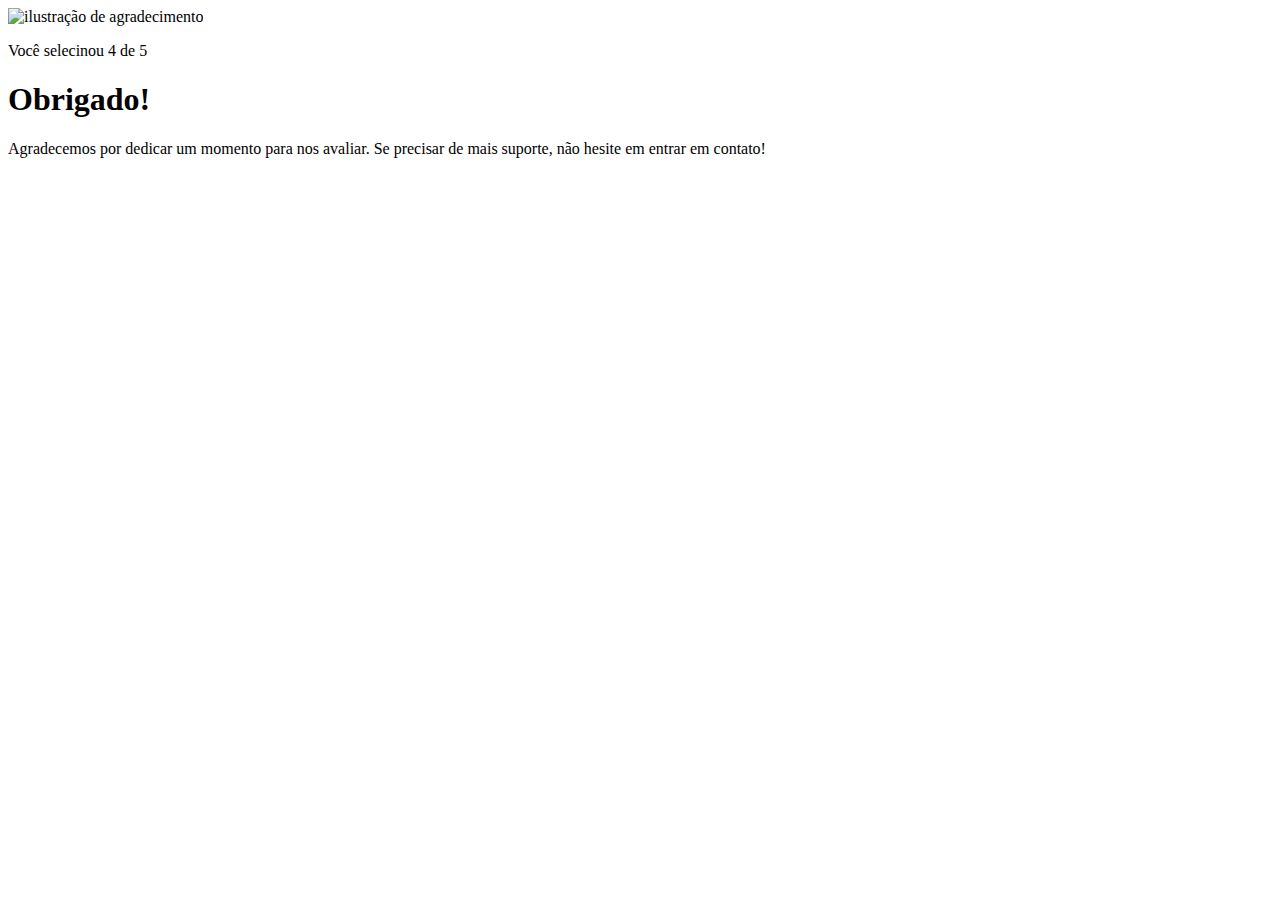
==== pages/agradecimento.html @ bfb19283 "sexto commit do index.html, primeiro commit do agradecimento.html e primeiro commit do agradecimento" ====
<!DOCTYPE html>
<html lang="en">
<head>
    <meta charset="UTF-8">
    <meta name="viewport" content="width=device-width, initial-scale=1.0">
    <link rel="stylesheet" href="agradecimento.css">
    <title>Feedback - Agradecimento</title>
</head>
<body>
    <div>
        <img src="../images/illustration-thank-you.svg" alt="ilustração de agradecimento">

        <p>Você selecinou 4 de 5</p>

        <h1>Obrigado!</h1>

        <p>Agradecemos por dedicar um momento para nos avaliar. Se precisar de mais suporte, não hesite em entrar em contato!</p>
    </div>
</body>
</html>
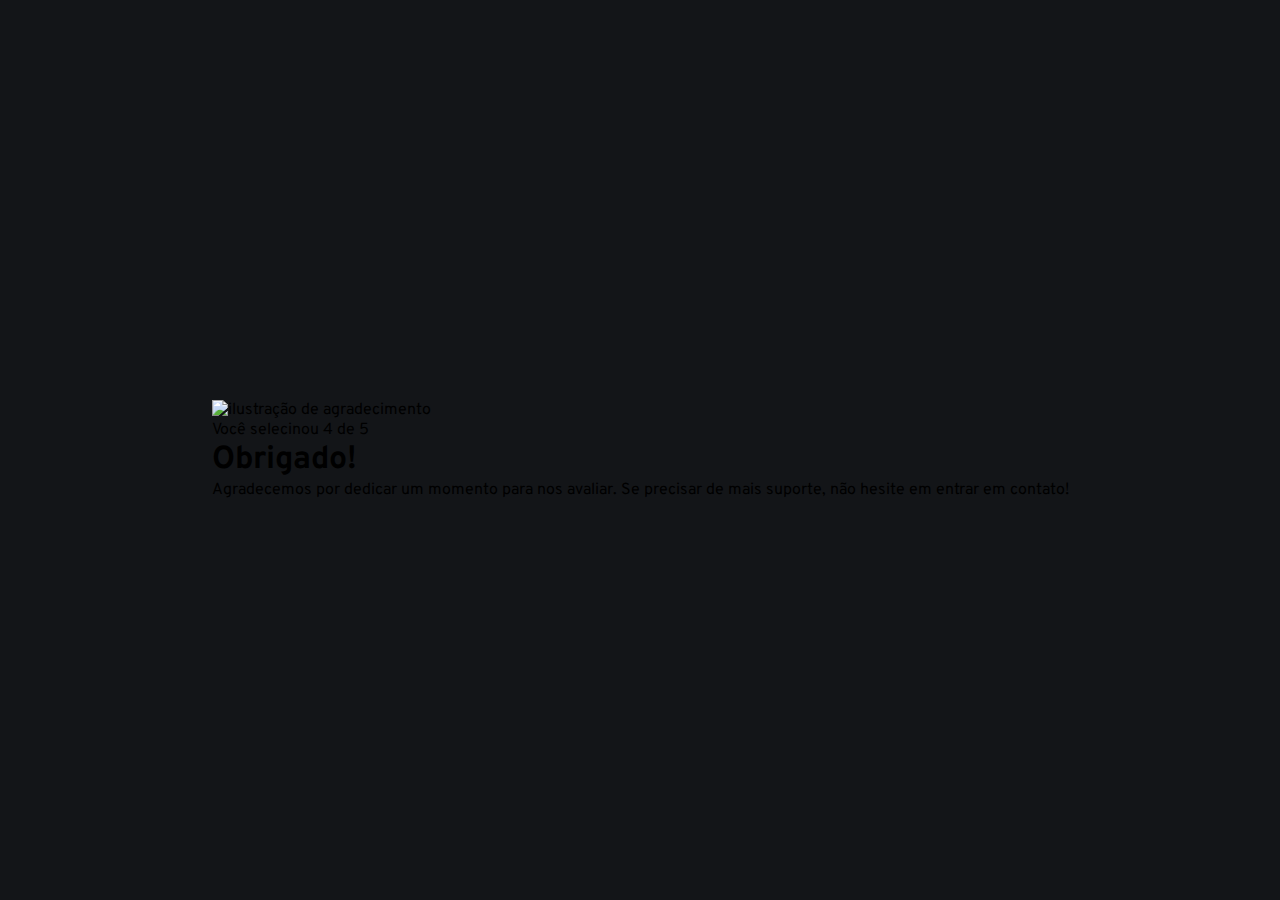
==== commit 5e3d697a: "segundo commit do agradecimento.html e segundo commit do agradecimento.css" ====
--- a/pages/agradecimento.html
+++ b/pages/agradecimento.html
@@ -4,6 +4,9 @@
     <meta charset="UTF-8">
     <meta name="viewport" content="width=device-width, initial-scale=1.0">
     <link rel="stylesheet" href="agradecimento.css">
+    <link rel="preconnect" href="https://fonts.googleapis.com">
+<link rel="preconnect" href="https://fonts.gstatic.com" crossorigin>
+<link href="https://fonts.googleapis.com/css2?family=Overpass:ital,wght@0,100..900;1,100..900&display=swap" rel="stylesheet">
     <title>Feedback - Agradecimento</title>
 </head>
 <body>
--- a/pages/agradecimento.css
+++ b/pages/agradecimento.css
@@ -0,0 +1,31 @@
+*{
+    margin: 0;
+    padding: 0;
+    box-sizing: border-box;
+    font-family: "Overpass", sans-serif;
+}
+
+:root{
+    --dark-blue: #262e38;
+    --light-grey: #969fad;
+    --medium-grey: #7c8798;
+    --orange: #fc7614;
+    --white: #fff;
+    --very-dark-blue: #131518;
+    --black-gradient: radial-gradient(98.96% 98.96% at 50% 0%, #232a34 0%, #181e27 100%);
+}
+
+body{
+    background-color: var(--very-dark-blue);
+    height: 100svh;
+    display: flex;
+    justify-content: center;
+    align-items: center;
+}
+
+.card{
+    background: var(--black-gradient);
+    max-width: 412px;
+    padding: 32px;
+    border-radius: 30px;
+}
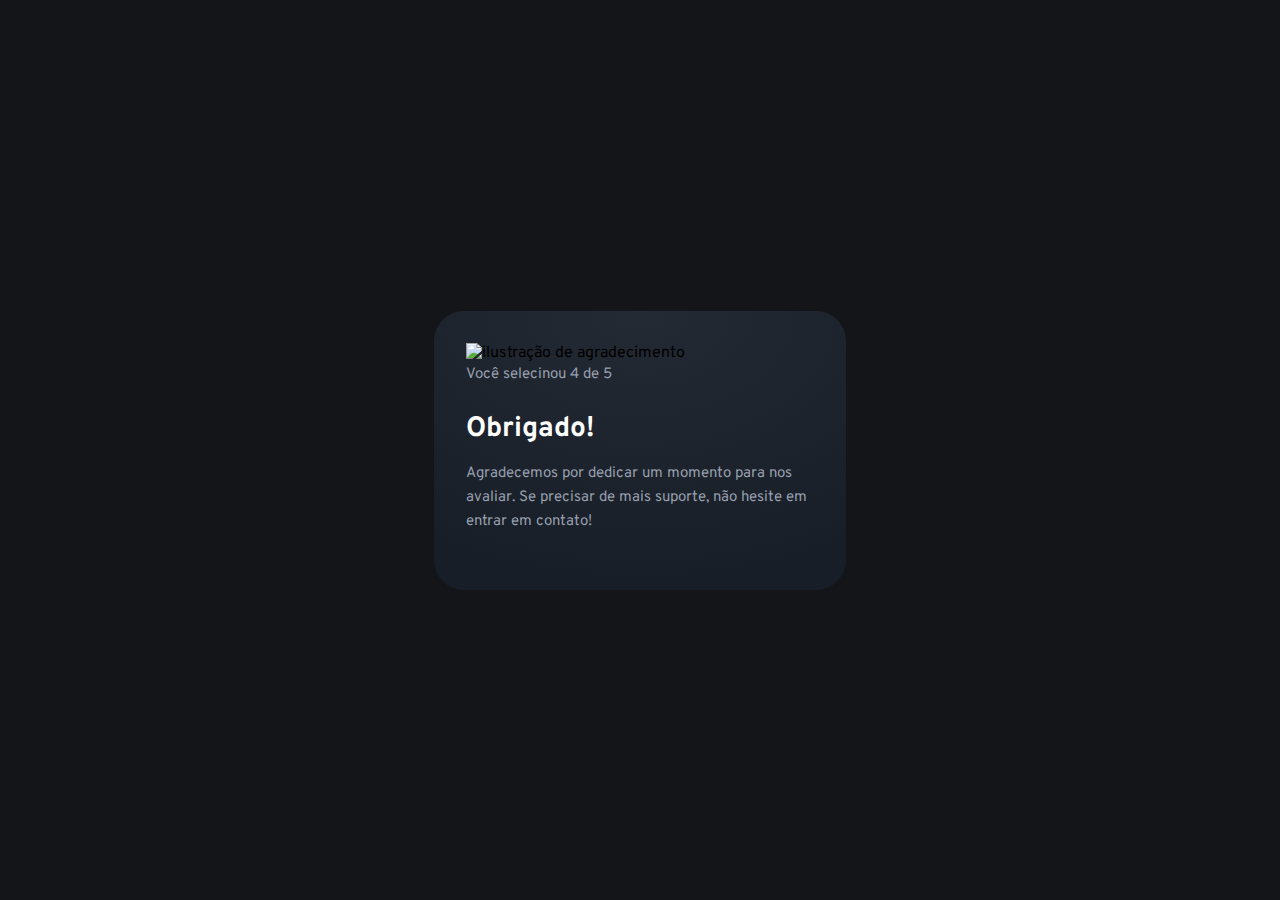
==== commit c7557f0e: "terceiro commit do agradecimento.css" ====
--- a/pages/agradecimento.html
+++ b/pages/agradecimento.html
@@ -7,10 +7,12 @@
     <link rel="preconnect" href="https://fonts.googleapis.com">
 <link rel="preconnect" href="https://fonts.gstatic.com" crossorigin>
 <link href="https://fonts.googleapis.com/css2?family=Overpass:ital,wght@0,100..900;1,100..900&display=swap" rel="stylesheet">
+
+
     <title>Feedback - Agradecimento</title>
 </head>
 <body>
-    <div>
+    <div class="card">
         <img src="../images/illustration-thank-you.svg" alt="ilustração de agradecimento">
 
         <p>Você selecinou 4 de 5</p>
--- a/pages/agradecimento.css
+++ b/pages/agradecimento.css
@@ -17,11 +17,12 @@
 
 body{
     background-color: var(--very-dark-blue);
-    height: 100svh;
+    height: 100vh; 
     display: flex;
     justify-content: center;
     align-items: center;
 }
+
 
 .card{
     background: var(--black-gradient);
@@ -29,3 +30,16 @@
     padding: 32px;
     border-radius: 30px;
 }
+
+.card h1{
+    color: var(--white);
+    font-size: 28px;
+    margin-bottom: 15px;
+}
+
+.card p{
+    color: var(--light-grey);
+    font-size: 15px;
+    line-height: 24px;
+    margin-bottom: 24px;
+}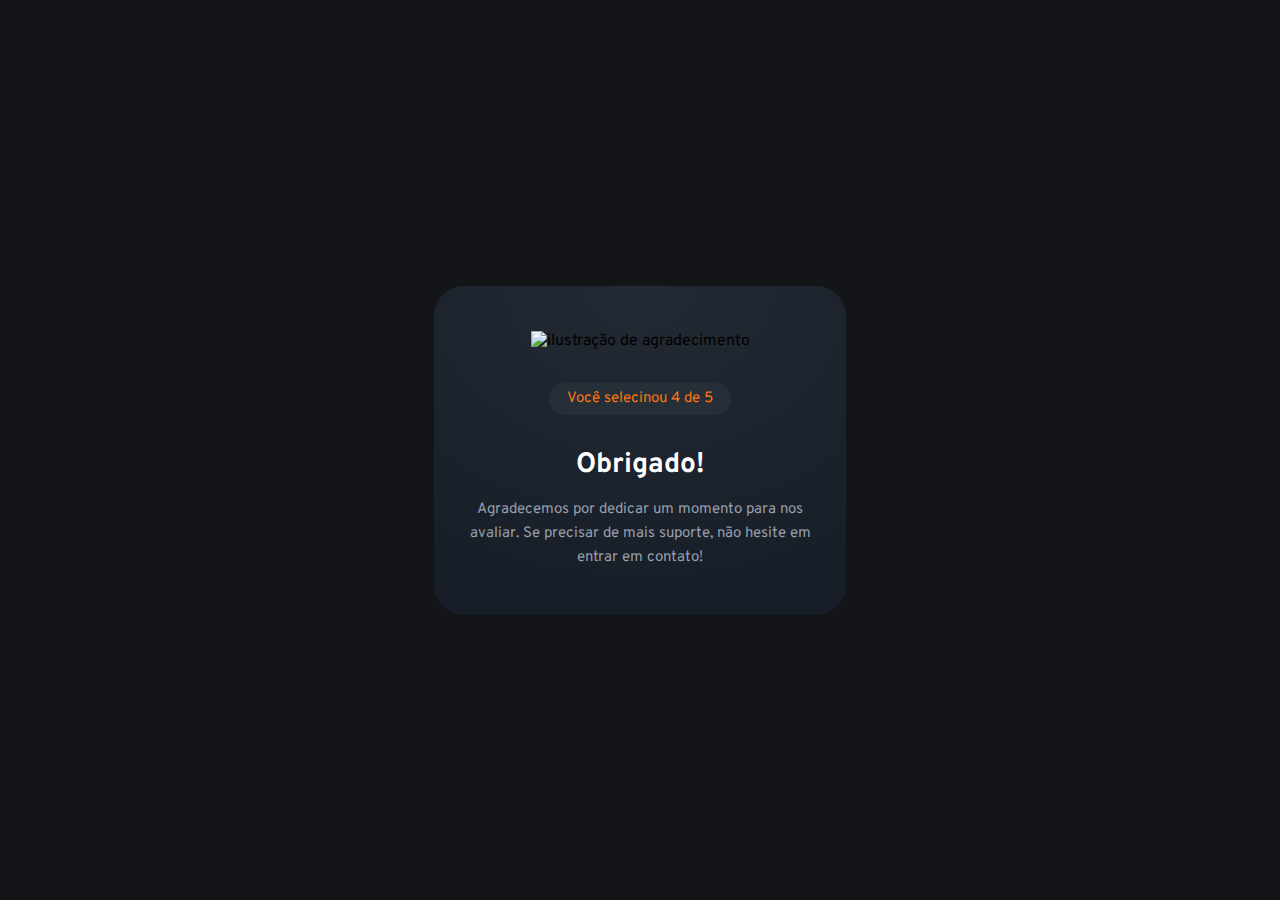
==== commit dfdaac64: "terceiro do agradecimento.html e quarto commit do agradecimento.css" ====
--- a/pages/agradecimento.html
+++ b/pages/agradecimento.html
@@ -15,7 +15,7 @@
     <div class="card">
         <img src="../images/illustration-thank-you.svg" alt="ilustração de agradecimento">
 
-        <p>Você selecinou 4 de 5</p>
+        <p class="paragrafo_nota">Você selecinou 4 de 5</p>
 
         <h1>Obrigado!</h1>
 
--- a/pages/agradecimento.css
+++ b/pages/agradecimento.css
@@ -26,9 +26,29 @@
 
 .card{
     background: var(--black-gradient);
+    text-align: center;
     max-width: 412px;
-    padding: 32px;
+    padding:  45px 32px;
     border-radius: 30px;
+}
+
+.card img{
+    margin-bottom: 32px;
+}
+
+.card .paragrafo_nota{
+    padding: 4px 18px;
+    background-color: var(--dark-blue);
+    width: fit-content;
+    margin-inline: auto;
+    border-radius: 22px;
+
+
+    font-size: 15px;
+    color: var(--orange);
+
+    
+    margin-bottom: 32px;
 }
 
 .card h1{
@@ -41,5 +61,4 @@
     color: var(--light-grey);
     font-size: 15px;
     line-height: 24px;
-    margin-bottom: 24px;
 }